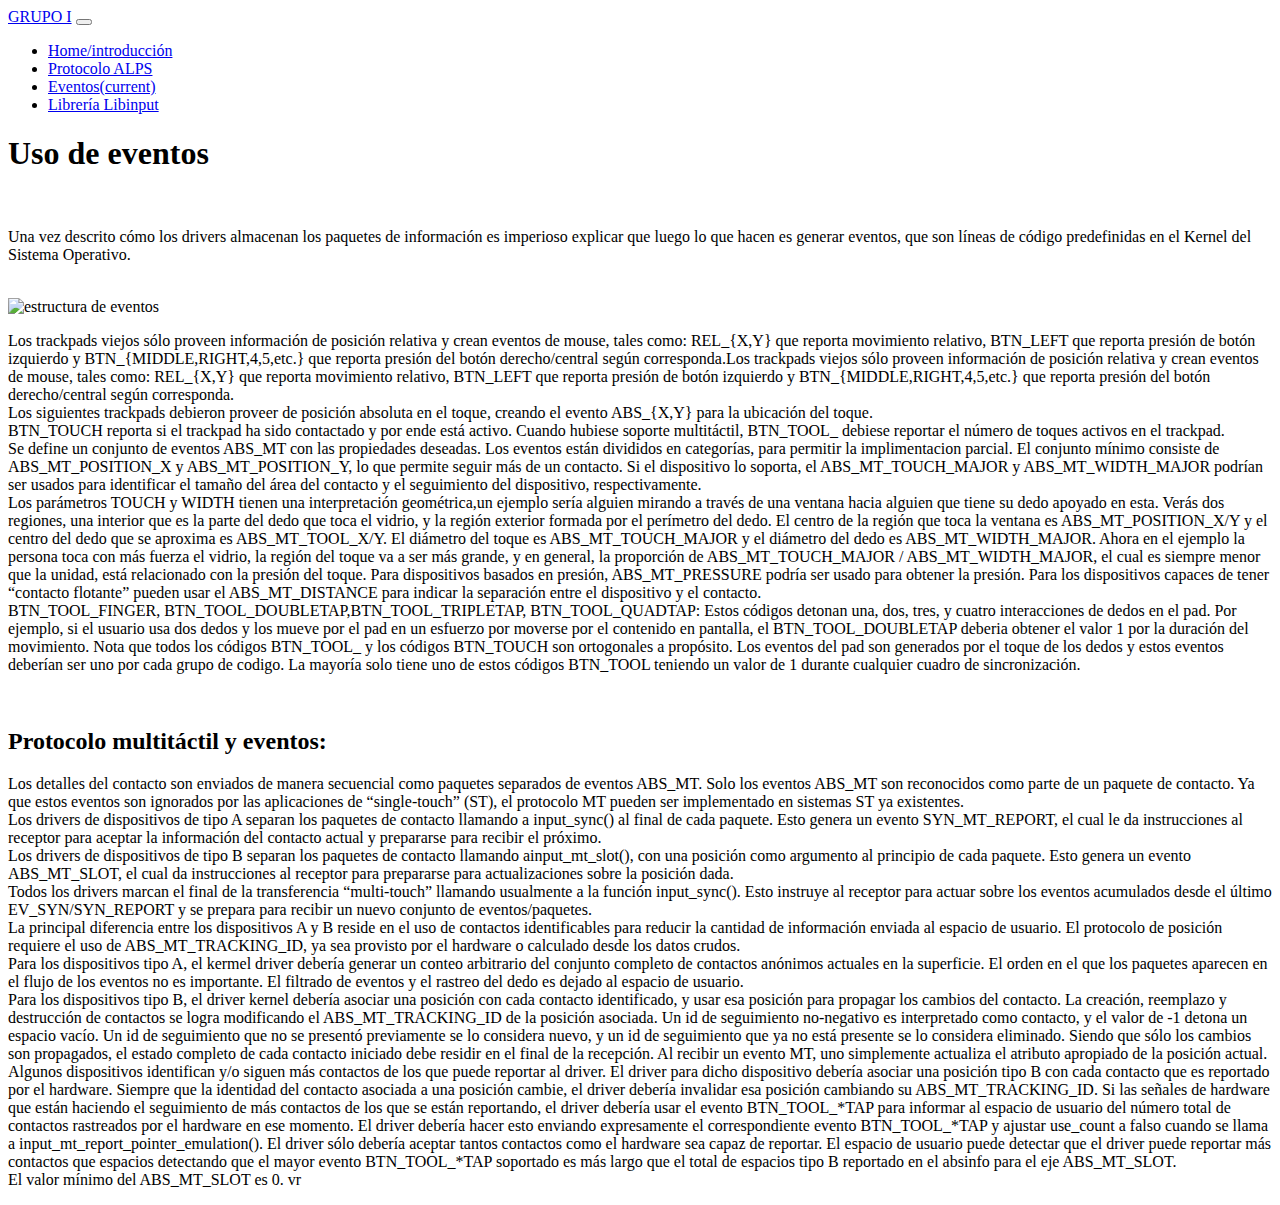
==== eventos.html @ 4e2896da "tercer commit" ====
<!DOCTYPE html>
<html lang="es">

<head>
    <meta charset="UTF-8">
    <meta http-equiv="X-UA-Compatible" content="IE=edge">
    <meta name="viewport" content="width=device-width, initial-scale=1.0">
    <title>Eventos</title>
    <link rel="stylesheet" href="https://cdn.jsdelivr.net/npm/bootstrap@4.6.1/dist/css/bootstrap.min.css" integrity="sha384-zCbKRCUGaJDkqS1kPbPd7TveP5iyJE0EjAuZQTgFLD2ylzuqKfdKlfG/eSrtxUkn" crossorigin="anonymous">
</head>

<body>
    <nav class="navbar navbar-expand-lg navbar-light bg-light">
        <a class="navbar-brand" href="#">GRUPO I</a>
        <button class="navbar-toggler" type="button" data-toggle="collapse" data-target="#navbarNav" aria-controls="navbarNav" aria-expanded="false" aria-label="Toggle navigation">
          <span class="navbar-toggler-icon"></span>
        </button>
        <div class="collapse navbar-collapse" id="navbarNav">
            <ul class="navbar-nav">
                <li class="nav-item">
                    <a class="nav-link" href="./index.html">Home/introducción</a>
                </li>
                <li class="nav-item">
                    <a class="nav-link" href="./protocolo.html">Protocolo ALPS</a>
                </li>
                <li class="nav-item active">
                    <a class="nav-link" href="./eventos.html">Eventos<span class="sr-only">(current)</span></a>
                </li>
                <li class="nav-item">
                    <a class="nav-link" href="./libreria.html">Librería Libinput</a>
                </li>
            </ul>
        </div>
    </nav>
    <div>
        <h1>Uso de eventos</h1> <br>
        <p>Una vez descrito cómo los drivers almacenan los paquetes de información es imperioso explicar que luego lo que hacen es generar eventos, que son líneas de código predefinidas en el Kernel del Sistema Operativo.</p><br>
        <img src="./images/image3.png" class="img-fluid" alt="estructura de eventos"><br>
        <p>Los trackpads viejos sólo proveen información de posición relativa y crean eventos de mouse, tales como: REL_{X,Y} que reporta movimiento relativo, BTN_LEFT que reporta presión de botón izquierdo y BTN_{MIDDLE,RIGHT,4,5,etc.} que reporta presión
            del botón derecho/central según corresponda.Los trackpads viejos sólo proveen información de posición relativa y crean eventos de mouse, tales como: REL_{X,Y} que reporta movimiento relativo, BTN_LEFT que reporta presión de botón izquierdo
            y BTN_{MIDDLE,RIGHT,4,5,etc.} que reporta presión del botón derecho/central según corresponda. <br> Los siguientes trackpads debieron proveer de posición absoluta en el toque, creando el evento ABS_{X,Y} para la ubicación del toque. <br> BTN_TOUCH
            reporta si el trackpad ha sido contactado y por ende está activo. Cuando hubiese soporte multitáctil, BTN_TOOL_ debiese reportar el número de toques activos en el trackpad. <br> Se define un conjunto de eventos ABS_MT con las propiedades deseadas.
            Los eventos están divididos en categorías, para permitir la implimentacion parcial. El conjunto mínimo consiste de ABS_MT_POSITION_X y ABS_MT_POSITION_Y, lo que permite seguir más de un contacto. Si el dispositivo lo soporta, el ABS_MT_TOUCH_MAJOR
            y ABS_MT_WIDTH_MAJOR podrían ser usados para identificar el tamaño del área del contacto y el seguimiento del dispositivo, respectivamente. <br> Los parámetros TOUCH y WIDTH tienen una interpretación geométrica,un ejemplo sería alguien mirando
            a través de una ventana hacia alguien que tiene su dedo apoyado en esta. Verás dos regiones, una interior que es la parte del dedo que toca el vidrio, y la región exterior formada por el perímetro del dedo. El centro de la región que toca
            la ventana es ABS_MT_POSITION_X/Y y el centro del dedo que se aproxima es ABS_MT_TOOL_X/Y. El diámetro del toque es ABS_MT_TOUCH_MAJOR y el diámetro del dedo es ABS_MT_WIDTH_MAJOR. Ahora en el ejemplo la persona toca con más fuerza el vidrio,
            la región del toque va a ser más grande, y en general, la proporción de ABS_MT_TOUCH_MAJOR / ABS_MT_WIDTH_MAJOR, el cual es siempre menor que la unidad, está relacionado con la presión del toque. Para dispositivos basados en presión, ABS_MT_PRESSURE
            podría ser usado para obtener la presión. Para los dispositivos capaces de tener “contacto flotante” pueden usar el ABS_MT_DISTANCE para indicar la separación entre el dispositivo y el contacto. <br> BTN_TOOL_FINGER, BTN_TOOL_DOUBLETAP,BTN_TOOL_TRIPLETAP,
            BTN_TOOL_QUADTAP: Estos códigos detonan una, dos, tres, y cuatro interacciones de dedos en el pad. Por ejemplo, si el usuario usa dos dedos y los mueve por el pad en un esfuerzo por moverse por el contenido en pantalla, el BTN_TOOL_DOUBLETAP
            deberia obtener el valor 1 por la duración del movimiento. Nota que todos los códigos BTN_TOOL_ y los códigos BTN_TOUCH son ortogonales a propósito. Los eventos del pad son generados por el toque de los dedos y estos eventos deberían ser uno
            por cada grupo de codigo. La mayoría solo tiene uno de estos códigos BTN_TOOL teniendo un valor de 1 durante cualquier cuadro de sincronización. <br> </p> <br>
        <h2>Protocolo multitáctil y eventos:</h2>
        <p>
            Los detalles del contacto son enviados de manera secuencial como paquetes separados de eventos ABS_MT. Solo los eventos ABS_MT son reconocidos como parte de un paquete de contacto. Ya que estos eventos son ignorados por las aplicaciones de “single-touch”
            (ST), el protocolo MT pueden ser implementado en sistemas ST ya existentes. <br> Los drivers de dispositivos de tipo A separan los paquetes de contacto llamando a input_sync() al final de cada paquete. Esto genera un evento SYN_MT_REPORT,
            el cual le da instrucciones al receptor para aceptar la información del contacto actual y prepararse para recibir el próximo. <br> Los drivers de dispositivos de tipo B separan los paquetes de contacto llamando ainput_mt_slot(), con una posición
            como argumento al principio de cada paquete. Esto genera un evento ABS_MT_SLOT, el cual da instrucciones al receptor para prepararse para actualizaciones sobre la posición dada. <br> Todos los drivers marcan el final de la transferencia “multi-touch”
            llamando usualmente a la función input_sync(). Esto instruye al receptor para actuar sobre los eventos acumulados desde el último EV_SYN/SYN_REPORT y se prepara para recibir un nuevo conjunto de eventos/paquetes. <br> La principal diferencia
            entre los dispositivos A y B reside en el uso de contactos identificables para reducir la cantidad de información enviada al espacio de usuario. El protocolo de posición requiere el uso de ABS_MT_TRACKING_ID, ya sea provisto por el hardware
            o calculado desde los datos crudos. <br> Para los dispositivos tipo A, el kermel driver debería generar un conteo arbitrario del conjunto completo de contactos anónimos actuales en la superficie. El orden en el que los paquetes aparecen en
            el flujo de los eventos no es importante. El filtrado de eventos y el rastreo del dedo es dejado al espacio de usuario. <br> Para los dispositivos tipo B, el driver kernel debería asociar una posición con cada contacto identificado, y usar
            esa posición para propagar los cambios del contacto. La creación, reemplazo y destrucción de contactos se logra modificando el ABS_MT_TRACKING_ID de la posición asociada. Un id de seguimiento no-negativo es interpretado como contacto, y el
            valor de -1 detona un espacio vacío. Un id de seguimiento que no se presentó previamente se lo considera nuevo, y un id de seguimiento que ya no está presente se lo considera eliminado. Siendo que sólo los cambios son propagados, el estado
            completo de cada contacto iniciado debe residir en el final de la recepción. Al recibir un evento MT, uno simplemente actualiza el atributo apropiado de la posición actual. <br> Algunos dispositivos identifican y/o siguen más contactos de
            los que puede reportar al driver. El driver para dicho dispositivo debería asociar una posición tipo B con cada contacto que es reportado por el hardware. Siempre que la identidad del contacto asociada a una posición cambie, el driver debería
            invalidar esa posición cambiando su ABS_MT_TRACKING_ID. Si las señales de hardware que están haciendo el seguimiento de más contactos de los que se están reportando, el driver debería usar el evento BTN_TOOL_*TAP para informar al espacio de
            usuario del número total de contactos rastreados por el hardware en ese momento. El driver debería hacer esto enviando expresamente el correspondiente evento BTN_TOOL_*TAP y ajustar use_count a falso cuando se llama a input_mt_report_pointer_emulation().
            El driver sólo debería aceptar tantos contactos como el hardware sea capaz de reportar. El espacio de usuario puede detectar que el driver puede reportar más contactos que espacios detectando que el mayor evento BTN_TOOL_*TAP soportado es
            más largo que el total de espacios tipo B reportado en el absinfo para el eje ABS_MT_SLOT. <br> El valor mínimo del ABS_MT_SLOT es 0. vr
        </p>


    </div>

    <script src="https://cdn.jsdelivr.net/npm/jquery@3.5.1/dist/jquery.slim.min.js" integrity="sha384-DfXdz2htPH0lsSSs5nCTpuj/zy4C+OGpamoFVy38MVBnE+IbbVYUew+OrCXaRkfj" crossorigin="anonymous"></script>
    <script src="https://cdn.jsdelivr.net/npm/bootstrap@4.6.1/dist/js/bootstrap.bundle.min.js" integrity="sha384-fQybjgWLrvvRgtW6bFlB7jaZrFsaBXjsOMm/tB9LTS58ONXgqbR9W8oWht/amnpF" crossorigin="anonymous"></script>
</body>

</html>
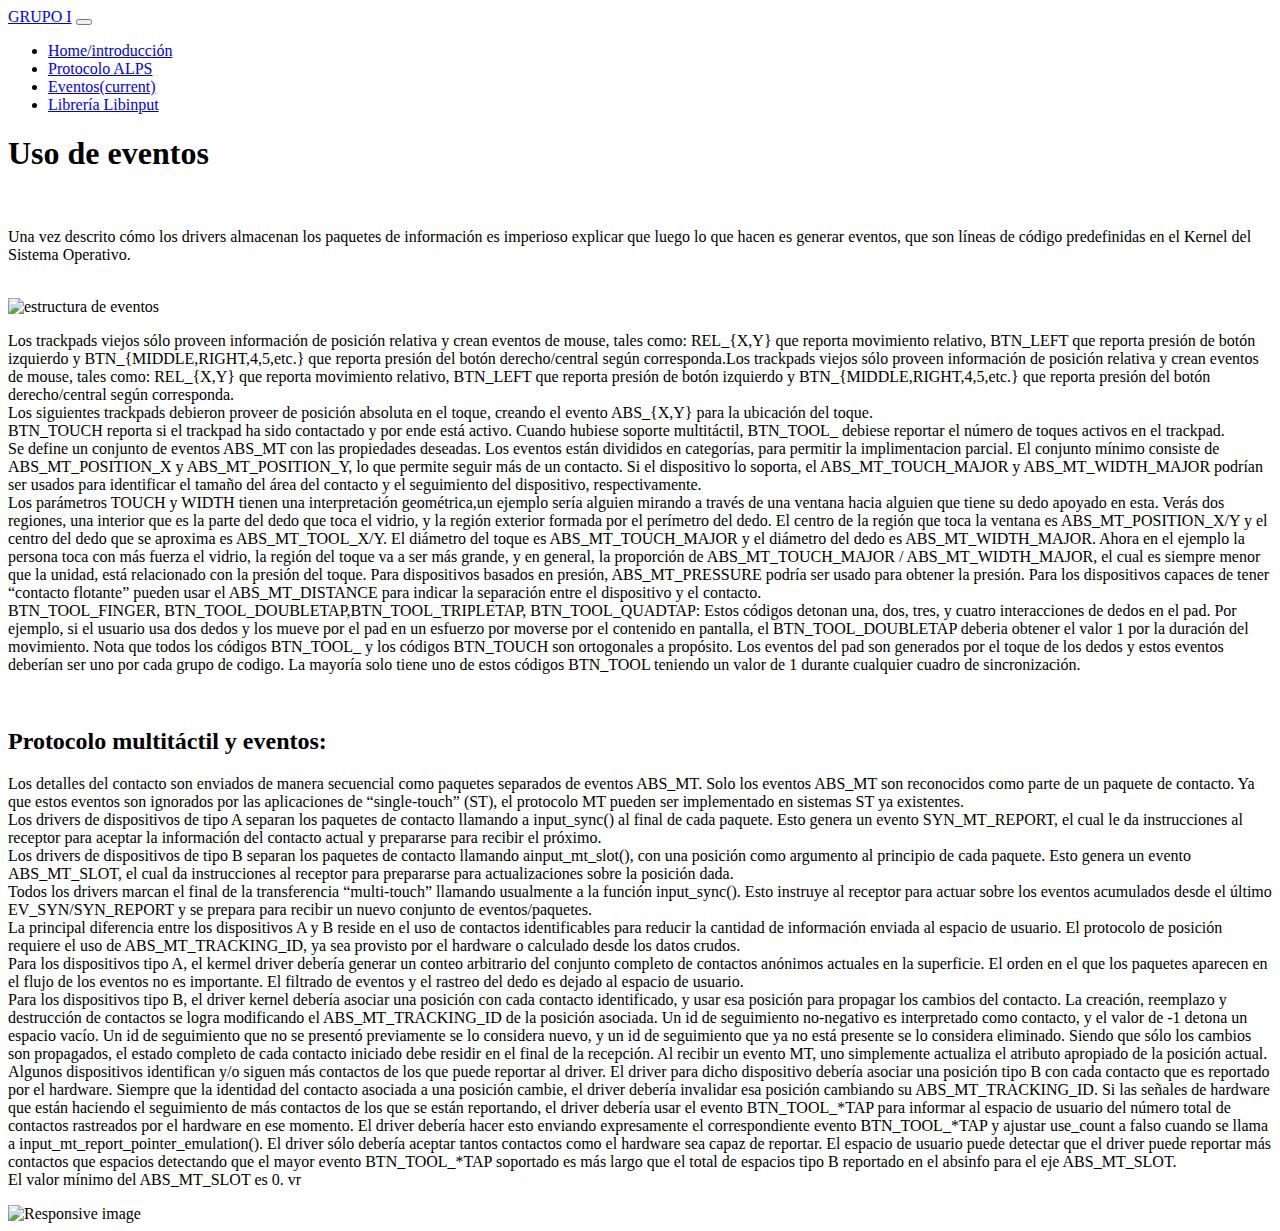
==== commit c8cc15ab: "Update eventos.html" ====
--- a/eventos.html
+++ b/eventos.html
@@ -6,12 +6,13 @@
     <meta http-equiv="X-UA-Compatible" content="IE=edge">
     <meta name="viewport" content="width=device-width, initial-scale=1.0">
     <title>Eventos</title>
+    <link rel="stylesheet" href="./css/styleHome.css">
     <link rel="stylesheet" href="https://cdn.jsdelivr.net/npm/bootstrap@4.6.1/dist/css/bootstrap.min.css" integrity="sha384-zCbKRCUGaJDkqS1kPbPd7TveP5iyJE0EjAuZQTgFLD2ylzuqKfdKlfG/eSrtxUkn" crossorigin="anonymous">
 </head>
 
 <body>
     <nav class="navbar navbar-expand-lg navbar-light bg-light">
-        <a class="navbar-brand" href="#">GRUPO I</a>
+        <a class="navbar-brand" href="./participantes.html">GRUPO I</a>
         <button class="navbar-toggler" type="button" data-toggle="collapse" data-target="#navbarNav" aria-controls="navbarNav" aria-expanded="false" aria-label="Toggle navigation">
           <span class="navbar-toggler-icon"></span>
         </button>
@@ -32,7 +33,7 @@
             </ul>
         </div>
     </nav>
-    <div>
+    <main class=texto>
         <h1>Uso de eventos</h1> <br>
         <p>Una vez descrito cómo los drivers almacenan los paquetes de información es imperioso explicar que luego lo que hacen es generar eventos, que son líneas de código predefinidas en el Kernel del Sistema Operativo.</p><br>
         <img src="./images/image3.png" class="img-fluid" alt="estructura de eventos"><br>
@@ -69,11 +70,11 @@
             más largo que el total de espacios tipo B reportado en el absinfo para el eje ABS_MT_SLOT. <br> El valor mínimo del ABS_MT_SLOT es 0. vr
         </p>
 
-
-    </div>
+			<img id="imgT" src="https://2.bp.blogspot.com/-B5qIYxqmF_Y/VyqG4sIuwuI/AAAAAAAACxc/DKcIuxSm1_cVIH5e8ENlx7PNvca4ctKJACLcB/s1600/uinput.png" class="img-fluid" alt="Responsive image"><br> 
+    </main>
 
     <script src="https://cdn.jsdelivr.net/npm/jquery@3.5.1/dist/jquery.slim.min.js" integrity="sha384-DfXdz2htPH0lsSSs5nCTpuj/zy4C+OGpamoFVy38MVBnE+IbbVYUew+OrCXaRkfj" crossorigin="anonymous"></script>
     <script src="https://cdn.jsdelivr.net/npm/bootstrap@4.6.1/dist/js/bootstrap.bundle.min.js" integrity="sha384-fQybjgWLrvvRgtW6bFlB7jaZrFsaBXjsOMm/tB9LTS58ONXgqbR9W8oWht/amnpF" crossorigin="anonymous"></script>
 </body>
 
-</html>+</html>
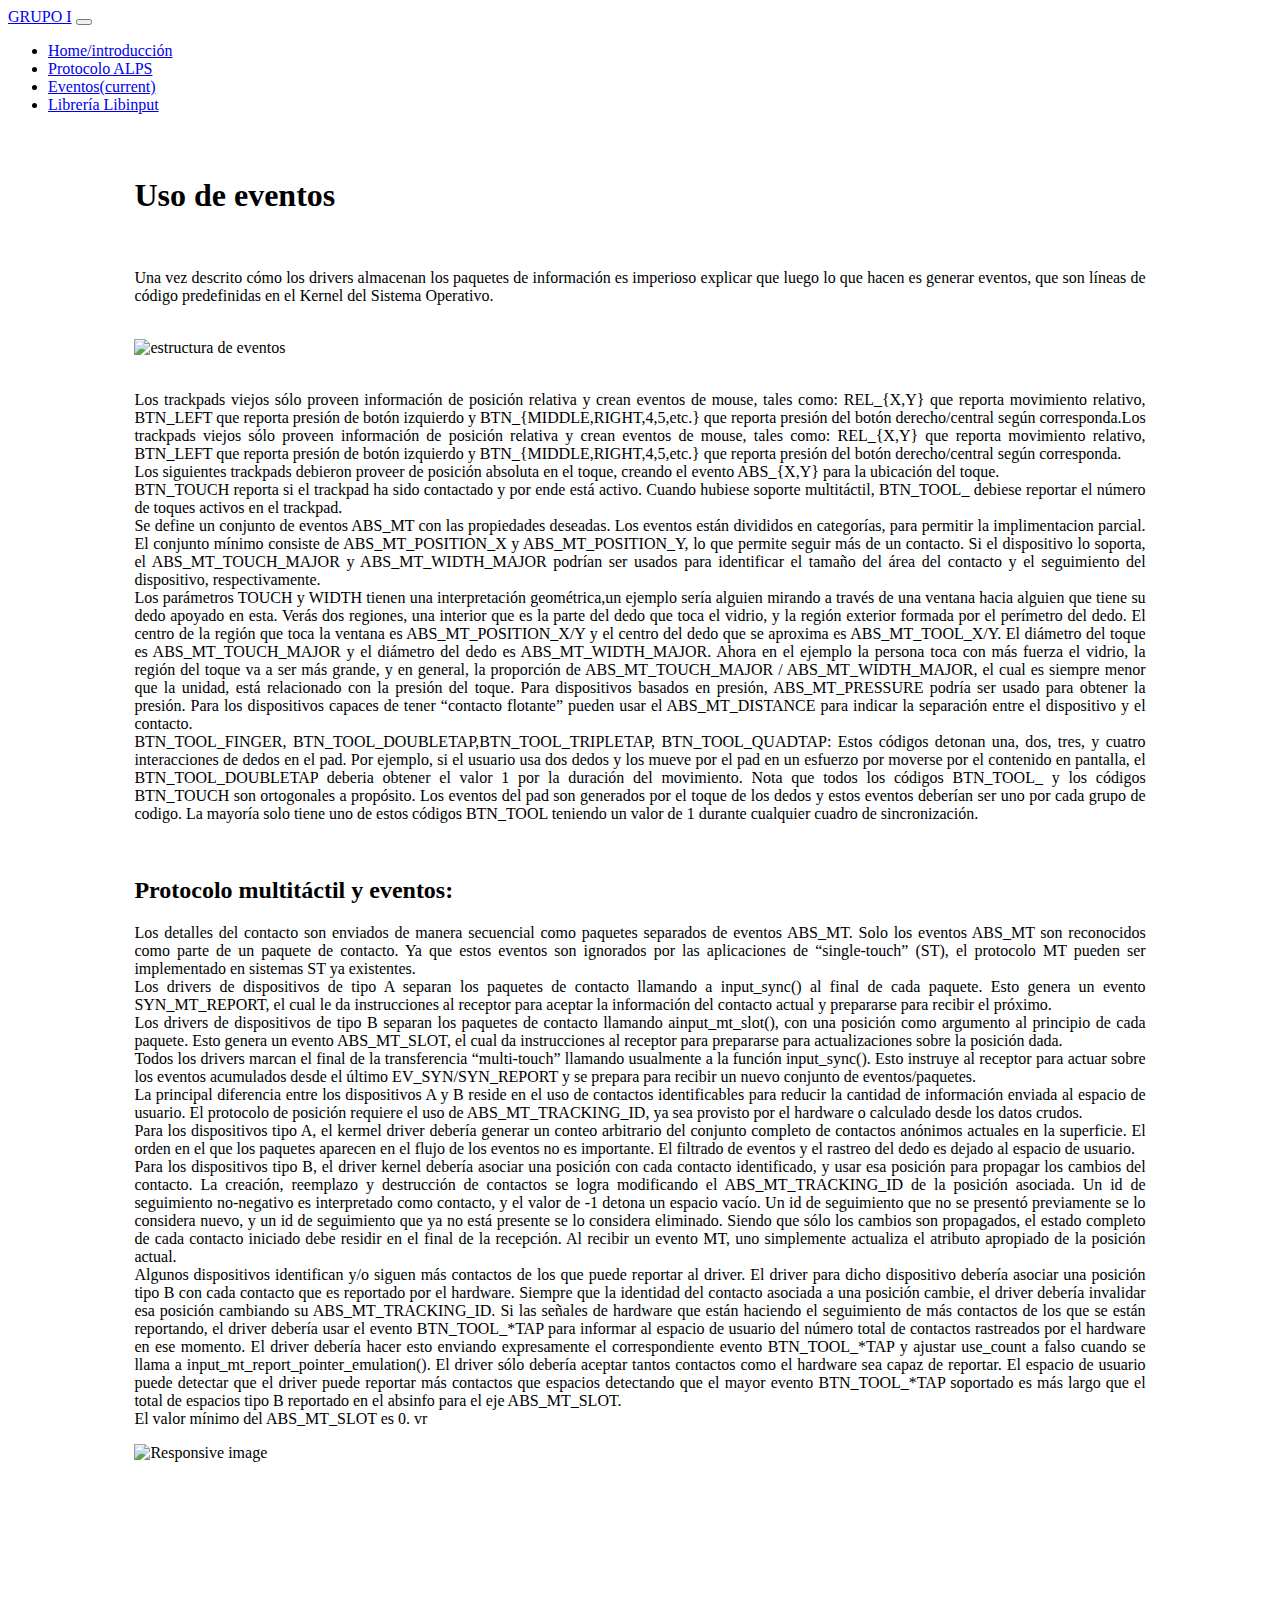
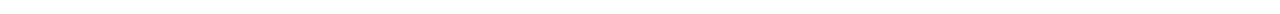
==== commit 3ca0ffc2: "5to commit" ====
--- a/eventos.html
+++ b/eventos.html
@@ -6,7 +6,7 @@
     <meta http-equiv="X-UA-Compatible" content="IE=edge">
     <meta name="viewport" content="width=device-width, initial-scale=1.0">
     <title>Eventos</title>
-    <link rel="stylesheet" href="./css/styleHome.css">
+    <link rel="stylesheet" href="./css/style.css">
     <link rel="stylesheet" href="https://cdn.jsdelivr.net/npm/bootstrap@4.6.1/dist/css/bootstrap.min.css" integrity="sha384-zCbKRCUGaJDkqS1kPbPd7TveP5iyJE0EjAuZQTgFLD2ylzuqKfdKlfG/eSrtxUkn" crossorigin="anonymous">
 </head>
 
@@ -70,11 +70,11 @@
             más largo que el total de espacios tipo B reportado en el absinfo para el eje ABS_MT_SLOT. <br> El valor mínimo del ABS_MT_SLOT es 0. vr
         </p>
 
-			<img id="imgT" src="https://2.bp.blogspot.com/-B5qIYxqmF_Y/VyqG4sIuwuI/AAAAAAAACxc/DKcIuxSm1_cVIH5e8ENlx7PNvca4ctKJACLcB/s1600/uinput.png" class="img-fluid" alt="Responsive image"><br> 
+        <img id="imgT" src="https://2.bp.blogspot.com/-B5qIYxqmF_Y/VyqG4sIuwuI/AAAAAAAACxc/DKcIuxSm1_cVIH5e8ENlx7PNvca4ctKJACLcB/s1600/uinput.png" class="img-fluid" alt="Responsive image"><br>
     </main>
 
     <script src="https://cdn.jsdelivr.net/npm/jquery@3.5.1/dist/jquery.slim.min.js" integrity="sha384-DfXdz2htPH0lsSSs5nCTpuj/zy4C+OGpamoFVy38MVBnE+IbbVYUew+OrCXaRkfj" crossorigin="anonymous"></script>
     <script src="https://cdn.jsdelivr.net/npm/bootstrap@4.6.1/dist/js/bootstrap.bundle.min.js" integrity="sha384-fQybjgWLrvvRgtW6bFlB7jaZrFsaBXjsOMm/tB9LTS58ONXgqbR9W8oWht/amnpF" crossorigin="anonymous"></script>
 </body>
 
-</html>
+</html>--- a/css/style.css
+++ b/css/style.css
@@ -0,0 +1,34 @@
+.texto {
+    padding: 2% 10% 10% 10%;
+    text-align: justify;
+}
+
+.h {
+    text-align: center;
+}
+
+.titulo {
+    text-align: center;
+    padding-top: 2%;
+    padding-bottom: 2%;
+}
+
+img {
+    display: block;
+    margin: auto;
+    align-items: center;
+    justify-content: center;
+}
+
+.carousel {
+    padding: 1% 15% 15% 15%;
+}
+
+#img1 {
+    align-items: center;
+    justify-content: center;
+}
+
+table {
+    padding: 1% 15% 15% 15%;
+}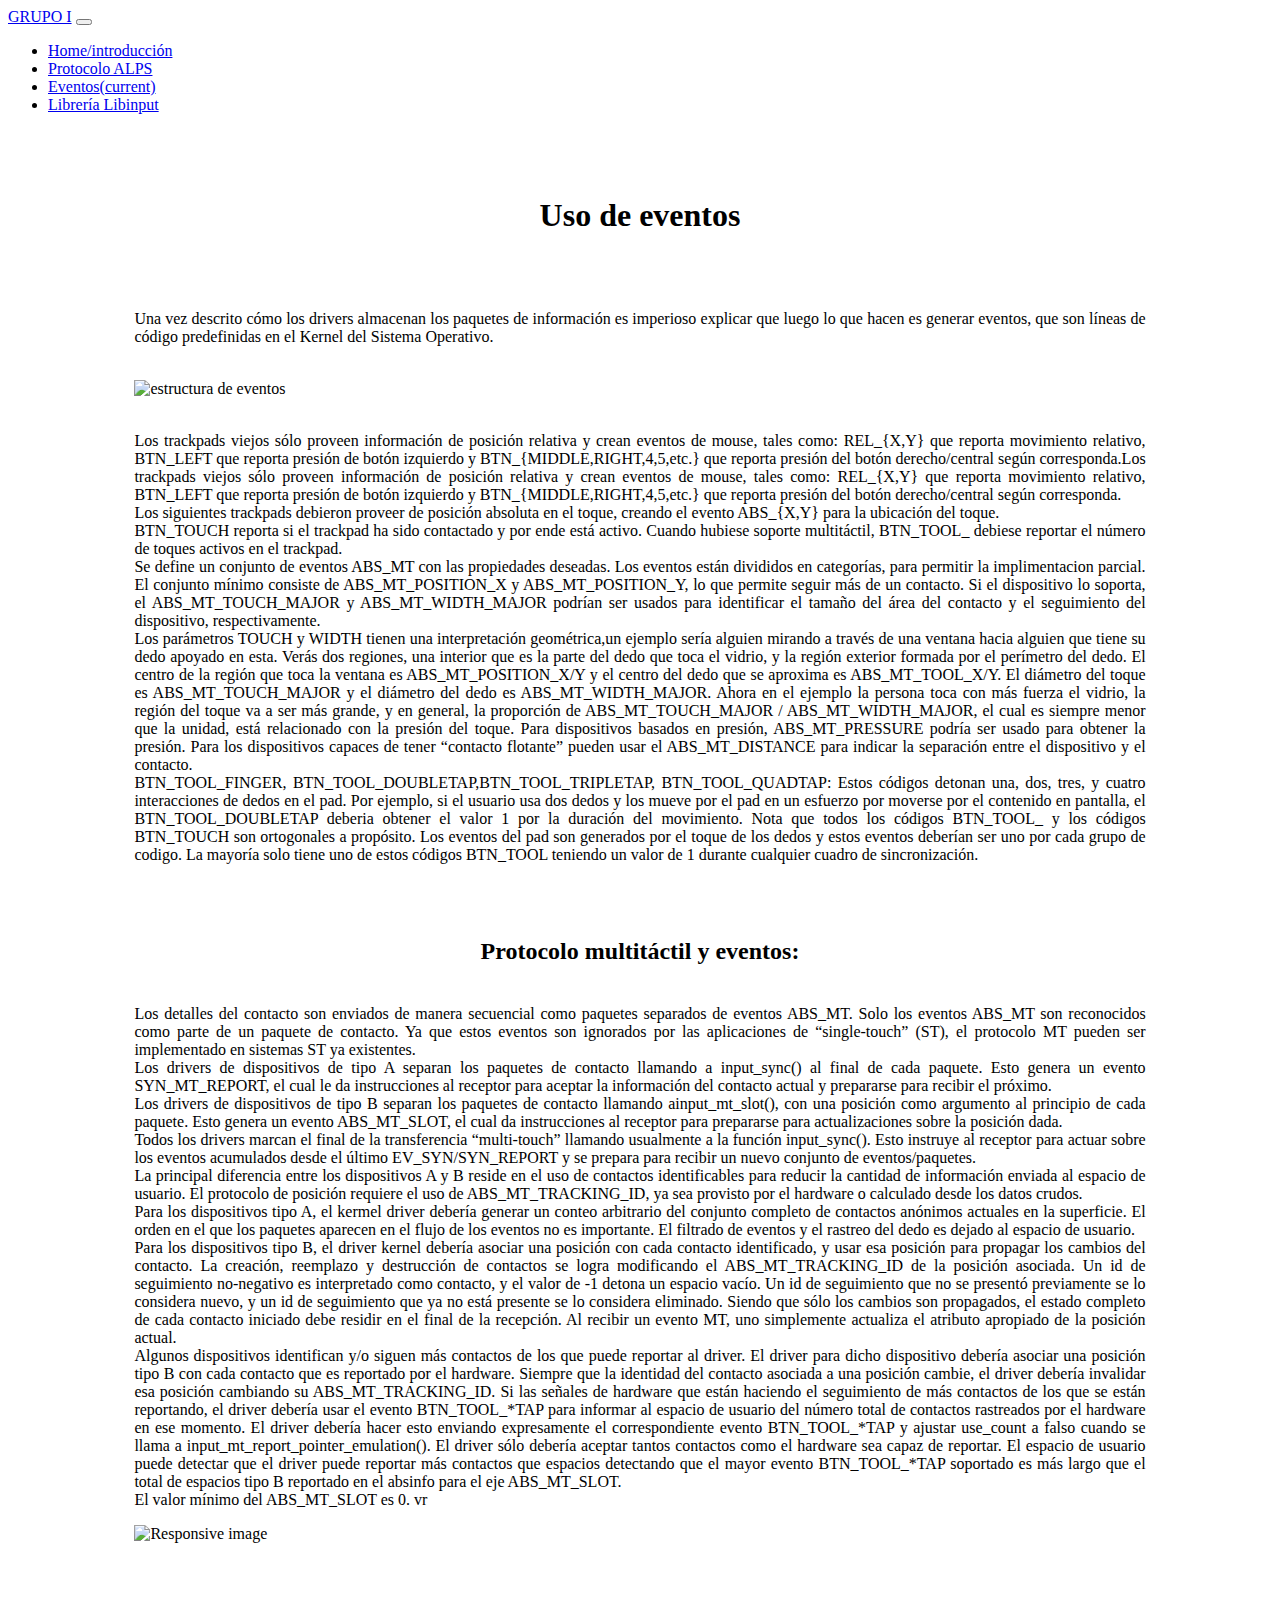
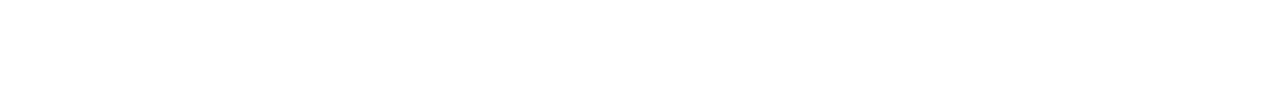
==== commit 8790da1e: "6to" ====
--- a/eventos.html
+++ b/eventos.html
@@ -34,7 +34,7 @@
         </div>
     </nav>
     <main class=texto>
-        <h1>Uso de eventos</h1> <br>
+        <h1 class="titulo">Uso de eventos</h1> <br>
         <p>Una vez descrito cómo los drivers almacenan los paquetes de información es imperioso explicar que luego lo que hacen es generar eventos, que son líneas de código predefinidas en el Kernel del Sistema Operativo.</p><br>
         <img src="./images/image3.png" class="img-fluid" alt="estructura de eventos"><br>
         <p>Los trackpads viejos sólo proveen información de posición relativa y crean eventos de mouse, tales como: REL_{X,Y} que reporta movimiento relativo, BTN_LEFT que reporta presión de botón izquierdo y BTN_{MIDDLE,RIGHT,4,5,etc.} que reporta presión
@@ -50,7 +50,7 @@
             BTN_TOOL_QUADTAP: Estos códigos detonan una, dos, tres, y cuatro interacciones de dedos en el pad. Por ejemplo, si el usuario usa dos dedos y los mueve por el pad en un esfuerzo por moverse por el contenido en pantalla, el BTN_TOOL_DOUBLETAP
             deberia obtener el valor 1 por la duración del movimiento. Nota que todos los códigos BTN_TOOL_ y los códigos BTN_TOUCH son ortogonales a propósito. Los eventos del pad son generados por el toque de los dedos y estos eventos deberían ser uno
             por cada grupo de codigo. La mayoría solo tiene uno de estos códigos BTN_TOOL teniendo un valor de 1 durante cualquier cuadro de sincronización. <br> </p> <br>
-        <h2>Protocolo multitáctil y eventos:</h2>
+        <h2 class="titulo">Protocolo multitáctil y eventos:</h2>
         <p>
             Los detalles del contacto son enviados de manera secuencial como paquetes separados de eventos ABS_MT. Solo los eventos ABS_MT son reconocidos como parte de un paquete de contacto. Ya que estos eventos son ignorados por las aplicaciones de “single-touch”
             (ST), el protocolo MT pueden ser implementado en sistemas ST ya existentes. <br> Los drivers de dispositivos de tipo A separan los paquetes de contacto llamando a input_sync() al final de cada paquete. Esto genera un evento SYN_MT_REPORT,
--- a/css/style.css
+++ b/css/style.css
@@ -21,7 +21,7 @@
 }
 
 .carousel {
-    padding: 1% 15% 15% 15%;
+    padding: 1% 10% 10% 10%;
 }
 
 #img1 {
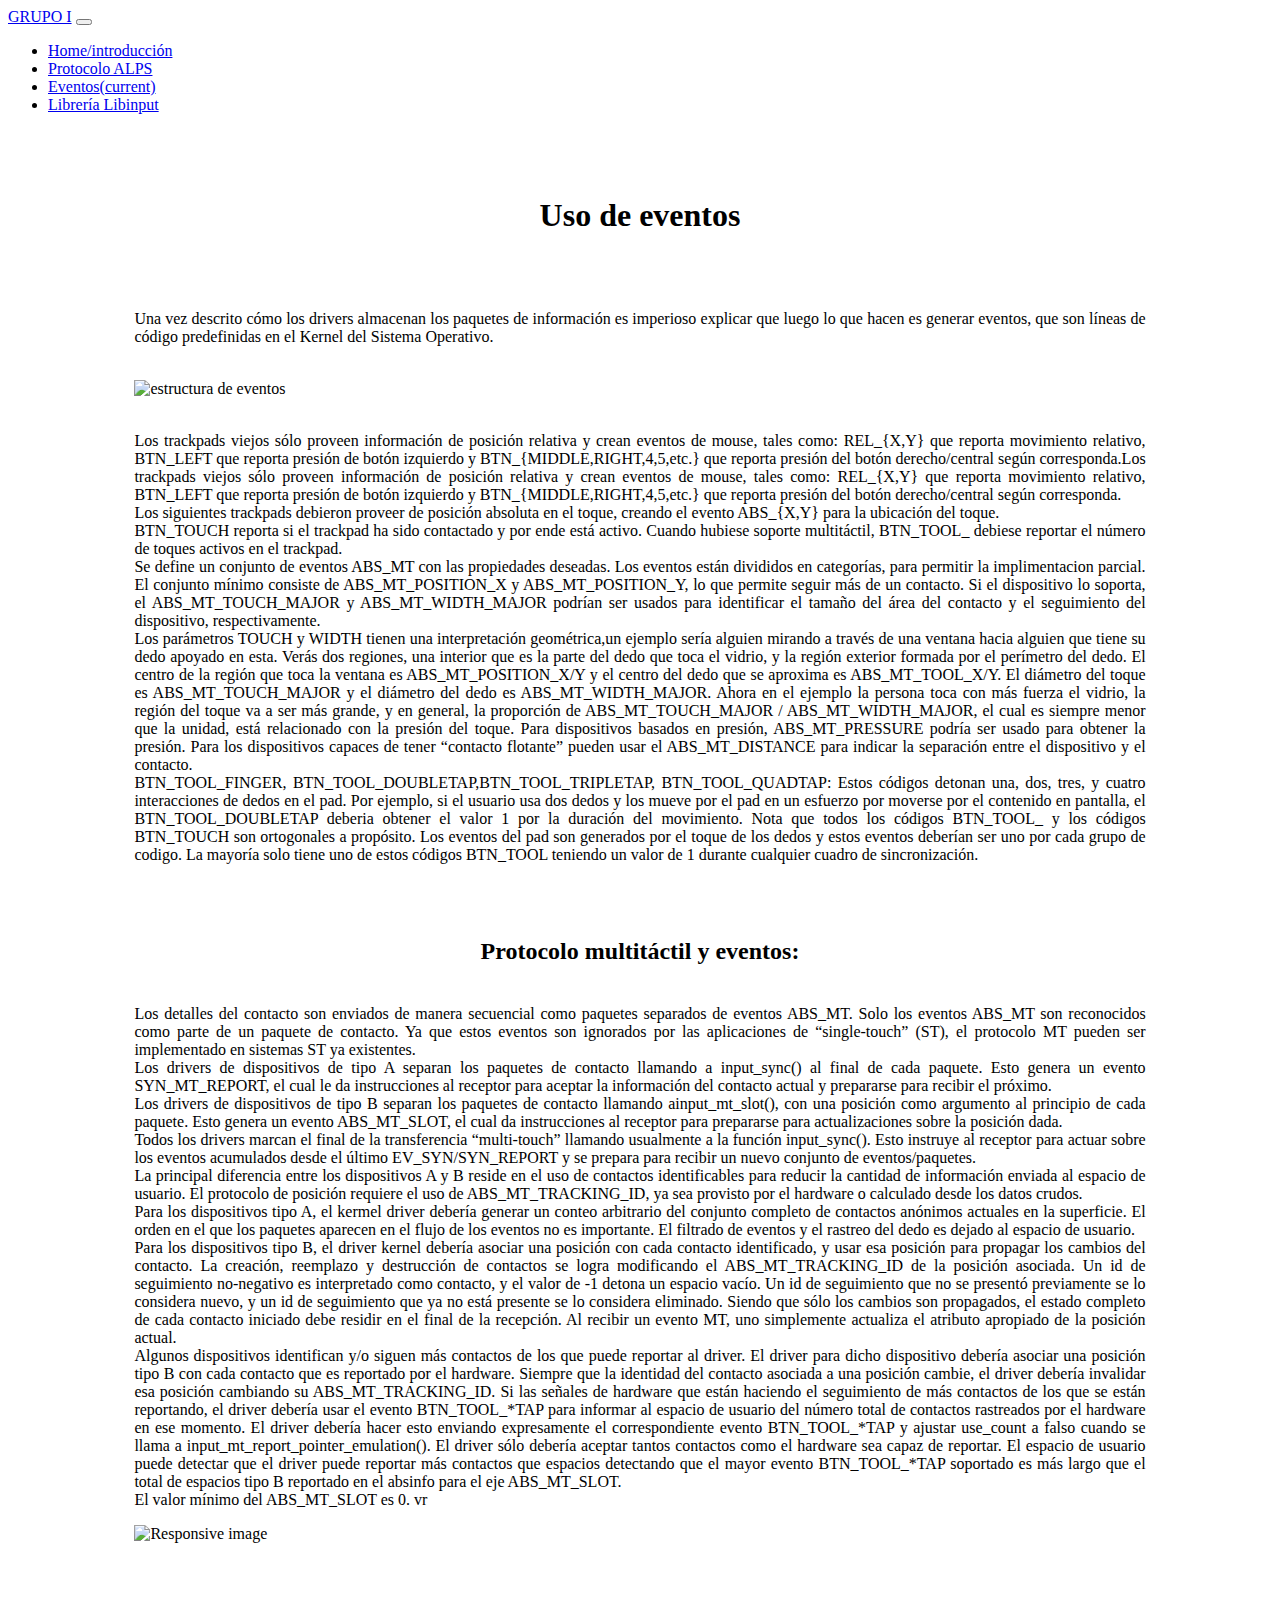
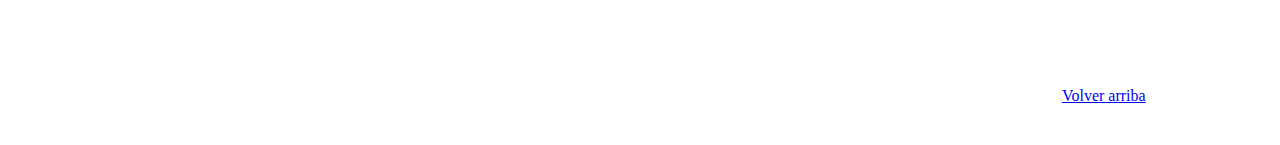
==== commit b0996f1e: "Agregar link a menú" ====
--- a/eventos.html
+++ b/eventos.html
@@ -11,7 +11,7 @@
 </head>
 
 <body>
-    <nav class="navbar navbar-expand-lg navbar-light bg-light">
+    <nav class="navbar navbar-expand-lg navbar-light bg-light" id=inicio>
         <a class="navbar-brand" href="./participantes.html">GRUPO I</a>
         <button class="navbar-toggler" type="button" data-toggle="collapse" data-target="#navbarNav" aria-controls="navbarNav" aria-expanded="false" aria-label="Toggle navigation">
           <span class="navbar-toggler-icon"></span>
@@ -72,6 +72,9 @@
 
         <img id="imgT" src="https://2.bp.blogspot.com/-B5qIYxqmF_Y/VyqG4sIuwuI/AAAAAAAACxc/DKcIuxSm1_cVIH5e8ENlx7PNvca4ctKJACLcB/s1600/uinput.png" class="img-fluid" alt="Responsive image"><br>
     </main>
+    <footer class=arriba>
+        <a href="#inicio">Volver arriba</a>
+    </footer>
 
     <script src="https://cdn.jsdelivr.net/npm/jquery@3.5.1/dist/jquery.slim.min.js" integrity="sha384-DfXdz2htPH0lsSSs5nCTpuj/zy4C+OGpamoFVy38MVBnE+IbbVYUew+OrCXaRkfj" crossorigin="anonymous"></script>
     <script src="https://cdn.jsdelivr.net/npm/bootstrap@4.6.1/dist/js/bootstrap.bundle.min.js" integrity="sha384-fQybjgWLrvvRgtW6bFlB7jaZrFsaBXjsOMm/tB9LTS58ONXgqbR9W8oWht/amnpF" crossorigin="anonymous"></script>
--- a/css/style.css
+++ b/css/style.css
@@ -31,4 +31,10 @@
 
 table {
     padding: 1% 15% 15% 15%;
+}
+
+.arriba {
+    text-align: right;
+    padding-bottom: 2rem;
+    padding-right: 10%;
 }